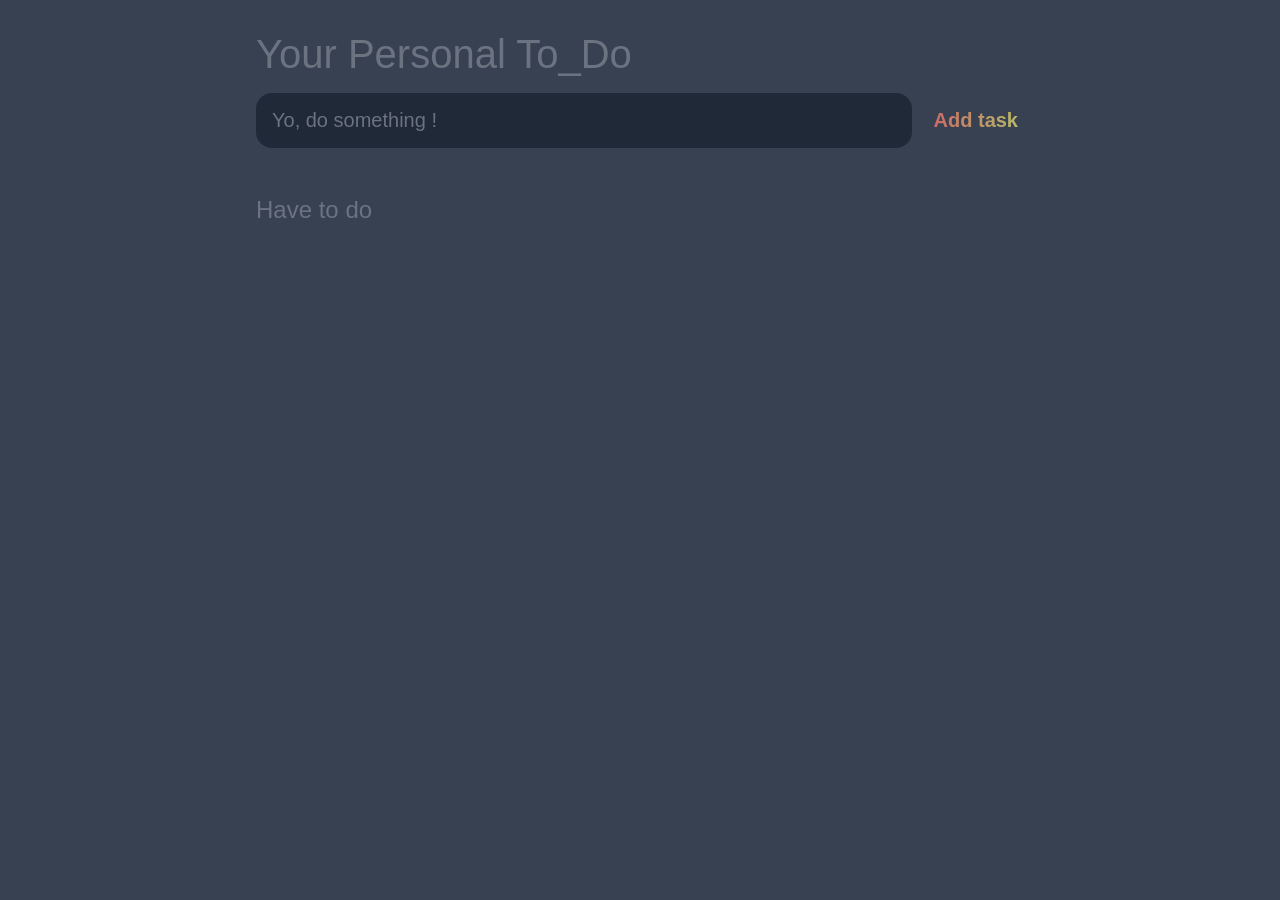
==== index.html @ 842cef8b "Add files via upload" ====
<!DOCTYPE html>
<html lang="en">
<head>
	<meta charset="UTF-8">
	<meta http-equiv="X-UA-Compatible" content="IE=edge">
	<meta name="viewport" content="width=device-width, initial-scale=1.0">
	<title>Do_Something</title>

	<link rel="stylesheet" href="main.css" />
</head>
<body>

	<header>
		<h1>Your Personal To_Do</h1>
		<form id="new-task-form">
			<input
				type="text"
				name="new-task-input"
				id="new-task-input"
				placeholder="Yo, do something !" />
			<input
				type="submit"
				id="new-task-submit"
				value="Add task" />
		</form>
	</header>
	<main>
		<section class="task-list">
			<h2>Have to do</h2>

			<div id="tasks">

				<!-- <div class="task">
					<div class="content">
						<input
							type="text"
							class="text"
							value="A new task"
							readonly>
					</div>
					<div class="actions">
						<button class="edit">Edit</button>
						<button class="delete">Delete</button>
					</div>
				</div> -->

			</div>
		</section>
	</main>

	<script src="main.js"></script>
</body>
</html>
---- main.css ----
:root {
	--dark: #374151;
	--darker: #1F2937;
	--darkest: #111827;
	--grey: #6B7280;
	--pink: #cc6666;
	--purple: #b5bd68;
	--light: #81a2be;
}

* {
	margin: 0;
	box-sizing: border-box;
	font-family: "Fira sans", sans-serif;
}

body {
	display: flex;
	flex-direction: column;
	min-height: 100vh;
	color: #FFF;
	background-color: var(--dark);
}

header {
	padding: 2rem 1rem;
	max-width: 800px;
	width: 100%;
	margin: 0 auto;
}

header h1{ 
	font-size: 2.5rem;
	font-weight: 300;
	color: var(--grey);
	margin-bottom: 1rem;
}

#new-task-form {
	display: flex;;
}

input, button {
	appearance: none;
	border: none;
	outline: none;
	background: none;
}

#new-task-input {
	flex: 1 1 0%;
	background-color: var(--darker);
	padding: 1rem;
	border-radius: 1rem;
	margin-right: 1rem;
	color: var(--light);
	font-size: 1.25rem;
}

#new-task-input::placeholder {
	color: var(--grey);
}

#new-task-submit {
	color: var(--pink);
	font-size: 1.25rem;
	font-weight: 700;
	background-image: linear-gradient(to right, var(--pink), var(--purple));
	-webkit-background-clip: text;
	-webkit-text-fill-color: transparent;
	cursor: pointer;
	transition: 0.4s;
}

#new-task-submit:hover {
	opacity: 0.8;
}

#new-task-submit:active {
	opacity: 0.6;
}

main {
	flex: 1 1 0%;
	max-width: 800px;
	width: 100%;
	margin: 0 auto;
}

.task-list {
	padding: 1rem;
}

.task-list h2 {
	font-size: 1.5rem;
	font-weight: 300;
	color: var(--grey);
	margin-bottom: 1rem;
}

#tasks .task {
	display: flex;
	justify-content: space-between;
	background-color: var(--darkest);
	padding: 1rem;
	border-radius: 1rem;
	margin-bottom: 1rem;
}

.task .content { 
	flex: 1 1 0%;
}

.task .content .text {
	color: var(--light);
	font-size: 1.125rem;
	width: 100%;
	display: block;
	transition: 0.4s;
}

.task .content .text:not(:read-only) {
	color: var(--pink);
}

.task .actions {
	display: flex;
	margin: 0 -0.5rem;
}

.task .actions button {
	cursor: pointer;
	margin: 0 0.5rem;
	font-size: 1.125rem;
	font-weight: 700;
	text-transform: uppercase;
	transition: 0.4s;
}

.task .actions button:hover {
	opacity: 0.8;
}

.task .actions button:active {
	opacity: 0.6;
}

.task .actions .edit {
	background-image: linear-gradient(to right, var(--pink), var(--purple));
	-webkit-background-clip: text;
	-webkit-text-fill-color: transparent;
}

.task .actions .delete {
	color: crimson;
}
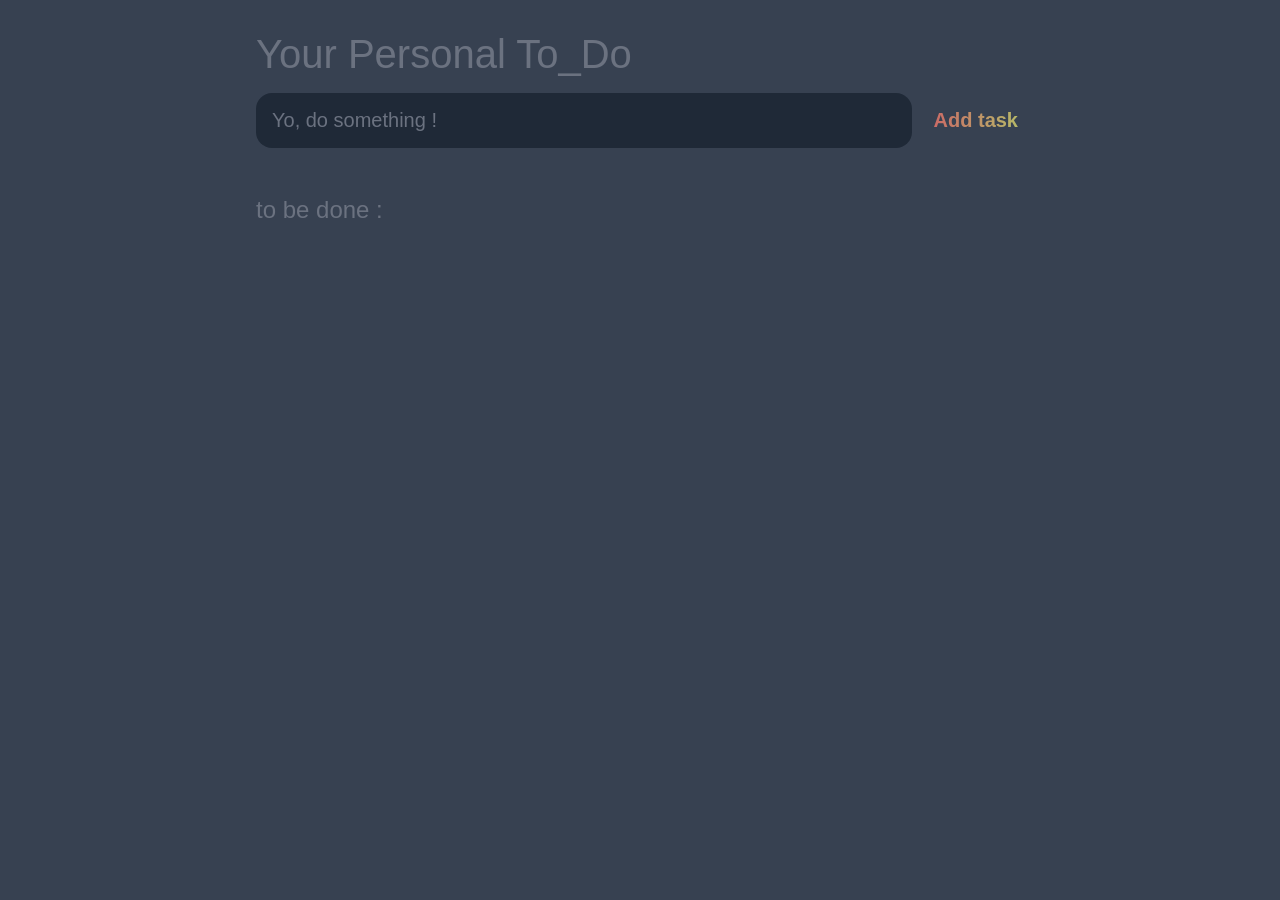
==== commit a471bec6: "modified:   index.html" ====
--- a/index.html
+++ b/index.html
@@ -26,7 +26,7 @@
 	</header>
 	<main>
 		<section class="task-list">
-			<h2>Have to do</h2>
+			<h2>to be done :</h2>
 
 			<div id="tasks">
 
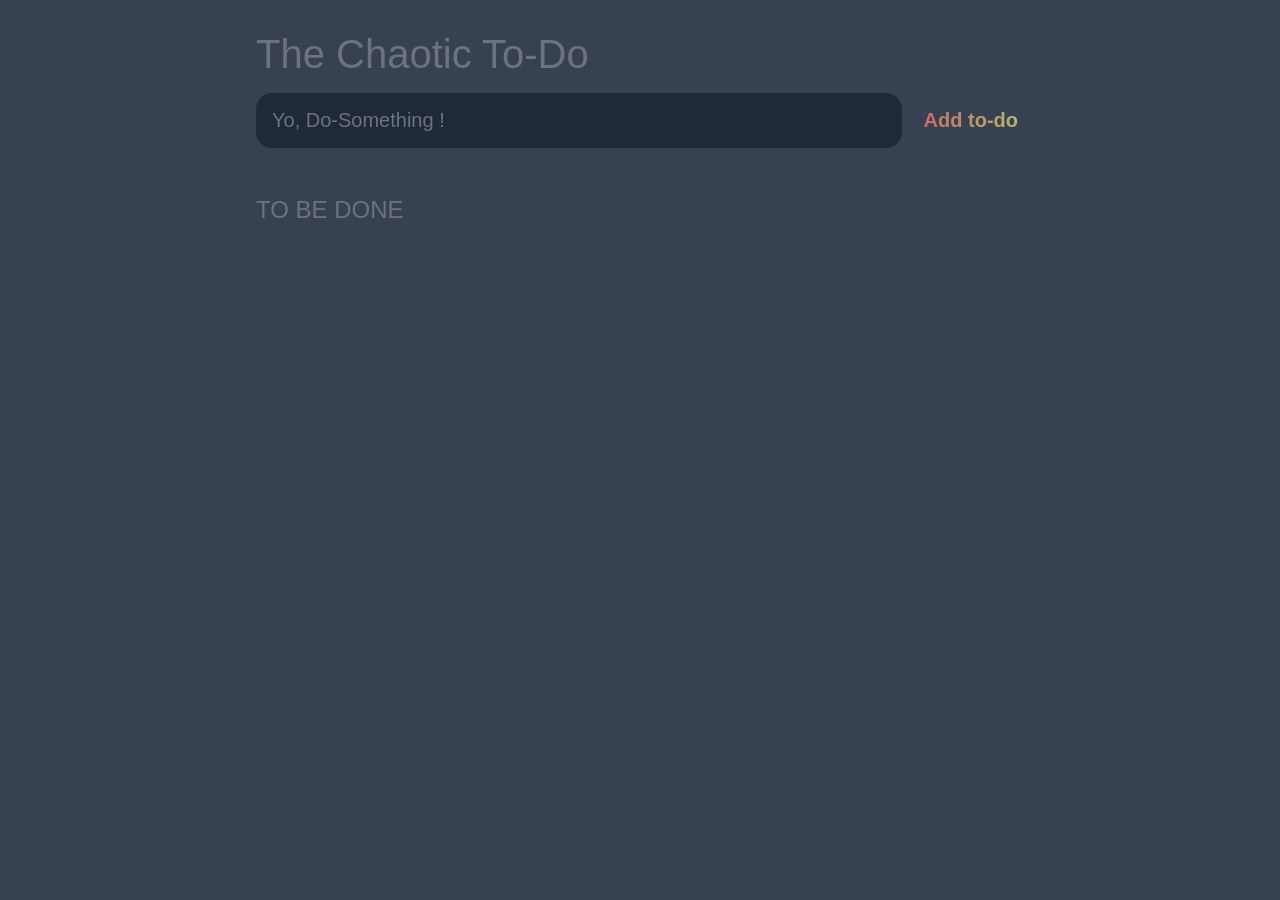
==== commit a2fa30fa: "modified:   index.html" ====
--- a/index.html
+++ b/index.html
@@ -4,29 +4,29 @@
 	<meta charset="UTF-8">
 	<meta http-equiv="X-UA-Compatible" content="IE=edge">
 	<meta name="viewport" content="width=device-width, initial-scale=1.0">
-	<title>Do_Something</title>
+	<title>Do-Something</title>
 
 	<link rel="stylesheet" href="main.css" />
 </head>
 <body>
 
 	<header>
-		<h1>Your Personal To_Do</h1>
+		<h1>The Chaotic To-Do</h1>
 		<form id="new-task-form">
 			<input
 				type="text"
 				name="new-task-input"
 				id="new-task-input"
-				placeholder="Yo, do something !" />
+				placeholder="Yo, Do-Something !" />
 			<input
 				type="submit"
 				id="new-task-submit"
-				value="Add task" />
+				value="Add to-do" />
 		</form>
 	</header>
 	<main>
 		<section class="task-list">
-			<h2>to be done :</h2>
+			<h2>TO BE DONE</h2>
 
 			<div id="tasks">
 
